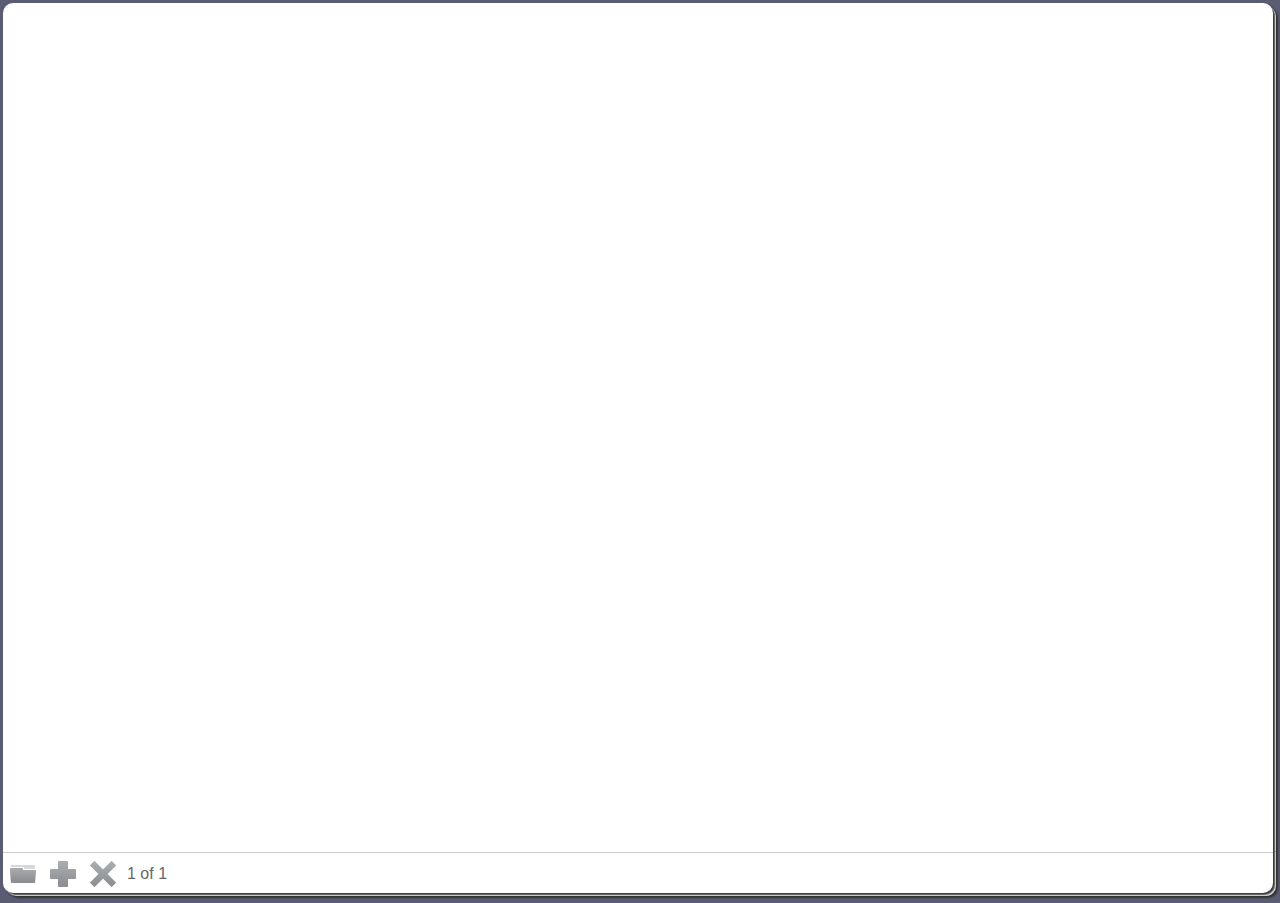
==== www/index.html @ 60b9253d "bug fixing, swapped delete confirmation buttons" ====
<!DOCTYPE html>
<html>
<head>
	<meta name="apple-mobile-web-app-status-bar-style" content="black">
	<meta name="apple-mobile-web-app-capable" content="yes">
	<meta name = "viewport" content = "width = device-width, initial-scale = 1.0, user-scalable = no, maximum-scale = 1.0">
	<link rel="stylesheet" href="ui/stylesheets/common.css"/>
	<!--<link rel="stylesheet" media="only screen and (max-device-width: 1024px)" href="ui/stylesheets/ipad.css" />		-->
	<link rel="stylesheet" media="only screen and (max-device-width: 480px)" href="ui/stylesheets/iphone.css" />		
	<script type="text/javascript" charset="utf-8" src="phonegap.js"></script>
	<script src="ui/scripts/core.js"></script>
	<script src="ui/scripts/external/xui.js"></script>

	<script src="ui/scripts/external/lawnchair/Lawnchair.js"></script>
	<script src="ui/scripts/external/lawnchair/adaptors/LawnchairAdaptorHelpers.js"></script>
	<script src="ui/scripts/external/lawnchair/adaptors/WebkitSQLiteAdaptor.js"></script>

	<script src="ui/scripts/external/class.js"></script>
	<script src="ui/scripts/core/browser.js"></script>
	<script src="ui/scripts/core/console.js"></script>
	<script src="ui/scripts/core/constants.js"></script>
	<script src="ui/scripts/core/Controller.js"></script>
	<script src="ui/scripts/core/Model.js"></script>
	<script src="ui/scripts/core/LawnchairData.js"></script>
	<script src="ui/scripts/data/Scribble.js"></script>
	<script src="ui/scripts/models/scribble.js"></script>

	<script src="ui/scripts/controllers/appController.js"></script>
	<script src="ui/scripts/controllers/scribbleController.js"></script>
	<script src="ui/scripts/controllers/viewAllController.js"></script>

	<script src="ui/scripts/widgets/scribblePad.js"></script>

	<script src="ui/scripts/plugins/Badge.js"></script>
		<style>

		</style>
	<script type="text/javascript">
		var appController;
		var onLoad = function() {
			if (browser.isMobile) {
				document.addEventListener("deviceready",onDeviceReady,false);

			} else {
				onDeviceReady();
			}
		}
		var onDeviceReady = function() {
			appController = new AppController();
		}
	</script>
</head>
<body onload="onLoad()">
	<div class="Sheets">
		<div id="ViewAll" class="Sheet">
			<div class="container">
				<ul class="ImageList"></ul>
			</div>
			<ul class="Toolbar">
				<li><a class="new jsNewButton2"><span>New</span></a></li>
			</ul>
		</div>
		<div id="Scribble" class="Sheet">
			<canvas></canvas>
			<ul class="Toolbar">
				<li><a class="viewAll jsViewAllButton"><span>View All</span></a></li>
				<!--<li><a class="jsUndoButton">Undo</a></li>-->
				<!--<li><a class="jsRedoButton">Redo</a></li>-->
				<!--<li><a class="jsSaveButton">Save</a></li>-->
				<li><a class="new jsNewButton"><span>New</span></a></li>
				<li><a class="camera jsCameraButton"><span>Camera</span></a></li>
				<li><a class="delete jsDeleteButton"><span>Delete</span></a></li>
				<li><a class="previous jsPrevButton"><span>Previous</span></a></li>
				<li class="pagination"><span class="jsCurrentIndex"></span> of <span class="jsTotal"></span></li>
				<li><a class="next jsNextButton"><span>Next</span></a></li>
			</ul>
		</div>

	</div>

</body>
</html>
---- www/ui/stylesheets/common.css ----
body { margin: 0px; -webkit-text-size-adjust:none; overflow: hidden; background: #5A5C73; padding: 3px }

canvas { }

.Sheets { position: relative; }
.Sheet { background: #fff; border-radius: 10px; position: absolute; top: 0; -webkit-box-shadow: 2px 2px 2px #333 }
.Sheet:first-child { top: 3px; left: 3px }

.AnimateSheet {-webkit-transition:all 0.5s ease-in-out; } 

.Toolbar { height: 45px; margin: 0; padding: 5px 0 0 0; border-top: 1px solid #ccc;
	/*background-image: -webkit-gradient(*/
	/*linear,*/
	/*left bottom,*/
	/*left top,*/
	/*color-stop(1, #fff),*/
	/*color-stop(0, #ccc)*/
	)

	}
	.Toolbar li { float: left; margin: 0; padding: 0 4px; list-style: none; color: #666;} 
		.Toolbar li a { height: 32px; width: 32px; display: block; background-repeat: no-repeat; background-position: center center; opacity: 0.7; } 
			.Toolbar li a span { display: none; } 
		.Toolbar li .viewAll { background-image: url(../images/icons/normal/folder.png); } 
		.Toolbar li .new { background-image: url(../images/icons/normal/plus.png); } 
		.Toolbar li .delete { background-image: url(../images/icons/normal/delete.png); } 
		.Toolbar li .previous { background-image: url(../images/icons/normal/arrowleft.png); } 
		.Toolbar li .next { background-image: url(../images/icons/normal/arrowright.png); } 
		.Toolbar li .camera { background-image: url(../images/icons/normal/camera.png); } 
		.Toolbar li.pagination { line-height: 32px; font-size: 16px; font-family: Arial; }

.ImageList { list-style: none; margin: 0; padding: 0}
	.ImageList li { display: inline; margin: 0; padding: 10px; } 
		.ImageList li img { height: 100px; border: 1px solid #ccc; } 



.Landscape {}
	.Landscape .Toolbar { float: right; height: 100%; width: 45px; } 
		.Landscape .Toolbar li { float: none; } 


@media only screen and (-webkit-min-device-pixel-ratio: 2), only screen and (min-device-pixel-ratio: 2) {
	.Toolbar li a { background-size: 26px 26px; }
	.Toolbar li .viewAll { background-image: url(../images/icons/hi-res/folder.png); } 
	.Toolbar li .new { background-image: url(../images/icons/hi-res/plus.png); } 
	.Toolbar li .delete { background-image: url(../images/icons/hi-res/delete.png); } 
	.Toolbar li .previous { background-image: url(../images/icons/hi-res/arrowleft.png); } 
	.Toolbar li .next { background-image: url(../images/icons/hi-res/arrowright.png); } 
	.Toolbar li .camera { background-image: url(../images/icons/hi-res/camera.png); } 
}
---- www/ui/stylesheets/iphone.css ----
/* IPHONE4 */
@media only screen and
    (-webkit-min-device-pixel-ratio: 2) {

}
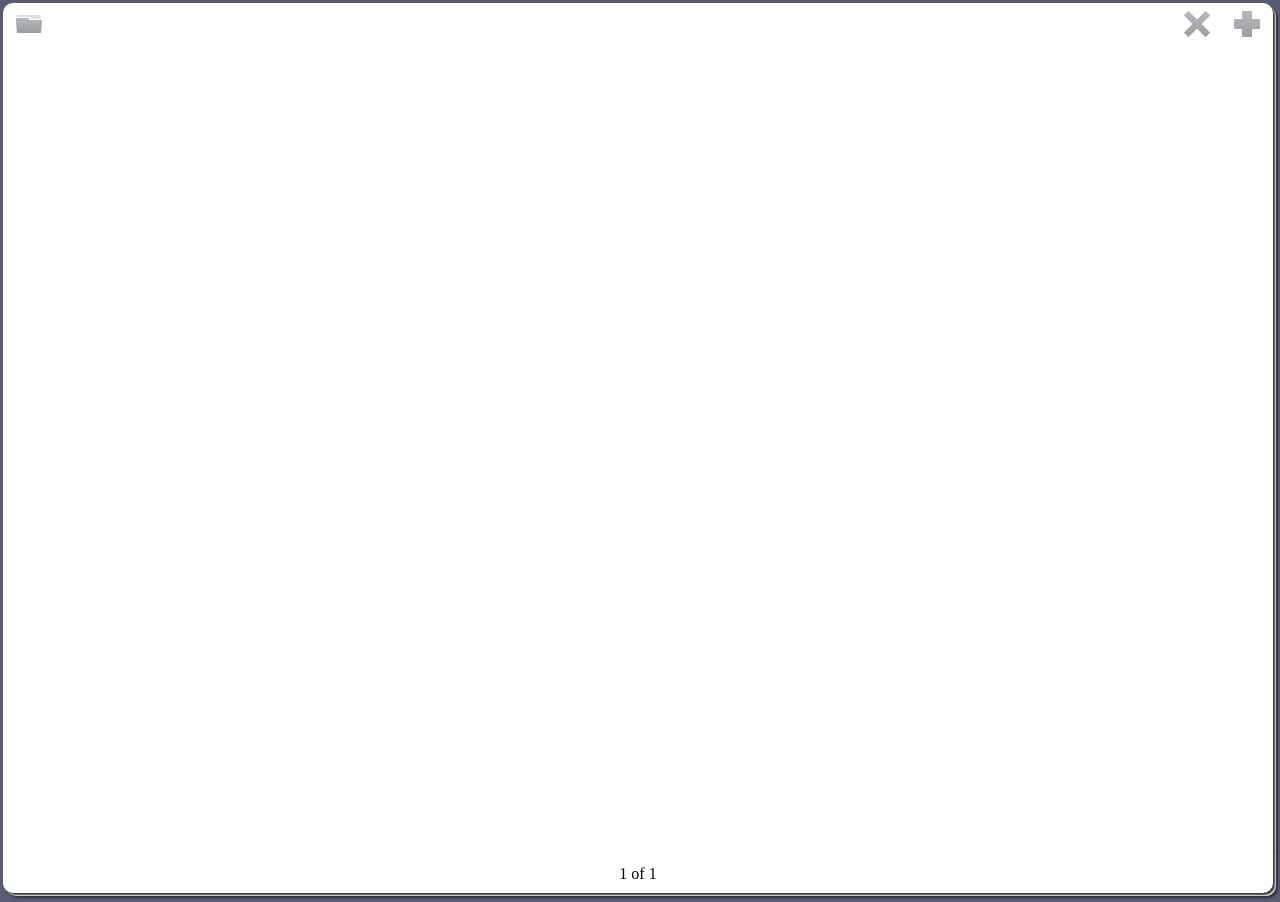
==== commit b1553b85: "orientation, icons, new note issues" ====
--- a/www/index.html
+++ b/www/index.html
@@ -32,15 +32,11 @@
 	<script src="ui/scripts/widgets/scribblePad.js"></script>
 
 	<script src="ui/scripts/plugins/Badge.js"></script>
-		<style>
-
-		</style>
 	<script type="text/javascript">
 		var appController;
 		var onLoad = function() {
 			if (browser.isMobile) {
 				document.addEventListener("deviceready",onDeviceReady,false);
-
 			} else {
 				onDeviceReady();
 			}
@@ -53,6 +49,7 @@
 <body onload="onLoad()">
 	<div class="Sheets">
 		<div id="ViewAll" class="Sheet">
+
 			<div class="container">
 				<ul class="ImageList"></ul>
 			</div>
@@ -61,19 +58,24 @@
 			</ul>
 		</div>
 		<div id="Scribble" class="Sheet">
+			<div class="pagination"><span class="jsCurrentIndex"></span> of <span class="jsTotal"></span></div>
+			<a class="Button viewAllButton jsViewAllButton"><span>View All</span></a>
+			<a class="Button cameraButton jsCameraButton"><span>Camera</span></a>
+			<a class="Button deleteButton jsDeleteButton"><span>Delete</span></a>
+			<a class="Button newButton jsNewButton"><span>New</span></a>
+			<a class="Button previousButton jsPrevButton"><span>Previous</span></a>
+			<a class="Button nextButton jsNextButton"><span>Next</span></a>
+			<!--
+			<ul class="Toolbar">
+				<li></li>
+				<li></li>
+				<li></li>
+				<li></li>
+				<li></li>
+			</ul>
+			--!>
 			<canvas></canvas>
-			<ul class="Toolbar">
-				<li><a class="viewAll jsViewAllButton"><span>View All</span></a></li>
-				<!--<li><a class="jsUndoButton">Undo</a></li>-->
-				<!--<li><a class="jsRedoButton">Redo</a></li>-->
-				<!--<li><a class="jsSaveButton">Save</a></li>-->
-				<li><a class="new jsNewButton"><span>New</span></a></li>
-				<li><a class="camera jsCameraButton"><span>Camera</span></a></li>
-				<li><a class="delete jsDeleteButton"><span>Delete</span></a></li>
-				<li><a class="previous jsPrevButton"><span>Previous</span></a></li>
-				<li class="pagination"><span class="jsCurrentIndex"></span> of <span class="jsTotal"></span></li>
-				<li><a class="next jsNextButton"><span>Next</span></a></li>
-			</ul>
+
 		</div>
 
 	</div>
--- a/www/ui/stylesheets/common.css
+++ b/www/ui/stylesheets/common.css
@@ -19,15 +19,21 @@
 
 	}
 	.Toolbar li { float: left; margin: 0; padding: 0 4px; list-style: none; color: #666;} 
-		.Toolbar li a { height: 32px; width: 32px; display: block; background-repeat: no-repeat; background-position: center center; opacity: 0.7; } 
-			.Toolbar li a span { display: none; } 
-		.Toolbar li .viewAll { background-image: url(../images/icons/normal/folder.png); } 
-		.Toolbar li .new { background-image: url(../images/icons/normal/plus.png); } 
-		.Toolbar li .delete { background-image: url(../images/icons/normal/delete.png); } 
-		.Toolbar li .previous { background-image: url(../images/icons/normal/arrowleft.png); } 
-		.Toolbar li .next { background-image: url(../images/icons/normal/arrowright.png); } 
-		.Toolbar li .camera { background-image: url(../images/icons/normal/camera.png); } 
 		.Toolbar li.pagination { line-height: 32px; font-size: 16px; font-family: Arial; }
+
+/* Buttons */
+.Button { height: 32px; width: 32px; display: block; background-repeat: no-repeat; background-position: center center; opacity: 0.6; position: absolute; }
+	.Button span { display: none; } 
+
+
+
+#Scribble .viewAllButton { background-image: url(../images/icons/normal/folder.png);  top: 5px; left: 10px; } 
+#Scribble .cameraButton { background-image: url(../images/icons/normal/camera.png); left: 60px;  top: 5px; }
+#Scribble .deleteButton { background-image: url(../images/icons/normal/delete.png); right: 60px;  top: 5px; } 
+#Scribble .newButton { background-image: url(../images/icons/normal/plus.png); right: 10px;  top: 5px; } 
+#Scribble .previousButton { background-image: url(../images/icons/normal/arrowleft.png); bottom: 10px; left: 10px; } 
+#Scribble .nextButton { background-image: url(../images/icons/normal/arrowright.png); bottom: 10px; right: 10px; } 
+#Scribble .pagination {  width: 100%; text-align: center; bottom: 10px; margin: 0 auto; position: absolute;}
 
 .ImageList { list-style: none; margin: 0; padding: 0}
 	.ImageList li { display: inline; margin: 0; padding: 10px; } 
@@ -41,11 +47,11 @@
 
 
 @media only screen and (-webkit-min-device-pixel-ratio: 2), only screen and (min-device-pixel-ratio: 2) {
-	.Toolbar li a { background-size: 26px 26px; }
-	.Toolbar li .viewAll { background-image: url(../images/icons/hi-res/folder.png); } 
-	.Toolbar li .new { background-image: url(../images/icons/hi-res/plus.png); } 
-	.Toolbar li .delete { background-image: url(../images/icons/hi-res/delete.png); } 
-	.Toolbar li .previous { background-image: url(../images/icons/hi-res/arrowleft.png); } 
-	.Toolbar li .next { background-image: url(../images/icons/hi-res/arrowright.png); } 
-	.Toolbar li .camera { background-image: url(../images/icons/hi-res/camera.png); } 
+	.Button { background-size: 26px 26px; }
+	#Scribble .viewAllButton { background-image: url(../images/icons/hi-res/folder.png); } 
+	#Scribble .newButton { background-image: url(../images/icons/hi-res/plus.png); } 
+	#Scribble .deleteButton { background-image: url(../images/icons/hi-res/delete.png); } 
+	#Scribble .previousButton { background-image: url(../images/icons/hi-res/arrowleft.png); } 
+	#Scribble .nextButton { background-image: url(../images/icons/hi-res/arrowright.png); } 
+	#Scribble .cameraButton { background-image: url(../images/icons/hi-res/camera.png); } 
 }
--- a/www/ui/stylesheets/iphone.css
+++ b/www/ui/stylesheets/iphone.css
@@ -1,3 +1,5 @@
+
+.Button { background-size: 23px; }
 
 /* IPHONE4 */
 @media only screen and
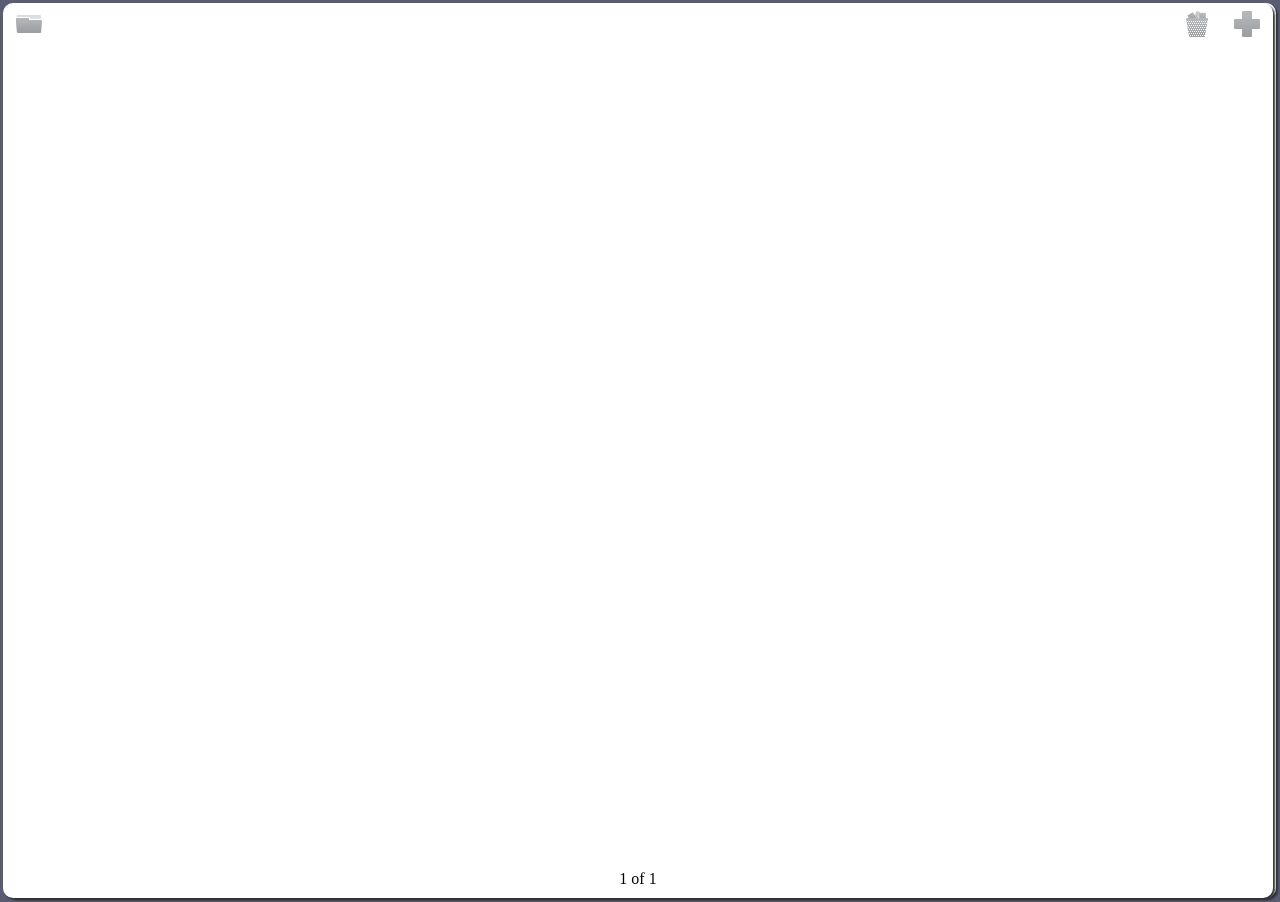
==== commit 48706622: "fixed view all and changed delete button" ====
--- a/www/index.html
+++ b/www/index.html
@@ -48,15 +48,7 @@
 </head>
 <body onload="onLoad()">
 	<div class="Sheets">
-		<div id="ViewAll" class="Sheet">
-
-			<div class="container">
-				<ul class="ImageList"></ul>
-			</div>
-			<ul class="Toolbar">
-				<li><a class="new jsNewButton2"><span>New</span></a></li>
-			</ul>
-		</div>
+		<div class="Sheet"></div>
 		<div id="Scribble" class="Sheet">
 			<div class="pagination"><span class="jsCurrentIndex"></span> of <span class="jsTotal"></span></div>
 			<a class="Button viewAllButton jsViewAllButton"><span>View All</span></a>
@@ -77,7 +69,15 @@
 			<canvas></canvas>
 
 		</div>
+		<div id="ViewAll" class="Sheet">
 
+			<div class="container">
+				<ul class="ImageList"></ul>
+			</div>
+			<ul class="Toolbar">
+				<li><a class="new jsNewButton2"><span>New</span></a></li>
+			</ul>
+		</div>
 	</div>
 
 </body>
--- a/www/ui/stylesheets/common.css
+++ b/www/ui/stylesheets/common.css
@@ -3,10 +3,23 @@
 canvas { }
 
 .Sheets { position: relative; }
-.Sheet { background: #fff; border-radius: 10px; position: absolute; top: 0; -webkit-box-shadow: 2px 2px 2px #333 }
-.Sheet:first-child { top: 3px; left: 3px }
+.Sheet { background: #fff; border-radius: 10px; position: absolute; top: 0; -webkit-box-shadow: 2px 2px 2px #333; -webkit-transition:-webkit-transform 0.5s ease-in-out; }
+.Sheet:first-child { left: 3px }
+.Sheet:last-child { left: -3px; }
 
-.AnimateSheet {-webkit-transition:all 0.5s ease-in-out; } 
+
+
+/*.Sheet {*/
+/*background-image: -webkit-gradient(*/
+/*linear,*/
+/*left top,*/
+/*right top,*/
+/*color-stop(0, #ddd),*/
+/*color-stop(0.1, #fff),*/
+/*color-stop(0.90, #fff),*/
+/*color-stop(1, #ddd)*/
+/*)*/
+/*}*/
 
 .Toolbar { height: 45px; margin: 0; padding: 5px 0 0 0; border-top: 1px solid #ccc;
 	/*background-image: -webkit-gradient(*/
@@ -15,7 +28,7 @@
 	/*left top,*/
 	/*color-stop(1, #fff),*/
 	/*color-stop(0, #ccc)*/
-	)
+	/*)*/
 
 	}
 	.Toolbar li { float: left; margin: 0; padding: 0 4px; list-style: none; color: #666;} 
@@ -26,20 +39,19 @@
 	.Button span { display: none; } 
 
 
-
 #Scribble .viewAllButton { background-image: url(../images/icons/normal/folder.png);  top: 5px; left: 10px; } 
 #Scribble .cameraButton { background-image: url(../images/icons/normal/camera.png); left: 60px;  top: 5px; }
-#Scribble .deleteButton { background-image: url(../images/icons/normal/delete.png); right: 60px;  top: 5px; } 
+#Scribble .deleteButton { background-image: url(../images/icons/normal/trash.png); right: 60px;  top: 5px; } 
 #Scribble .newButton { background-image: url(../images/icons/normal/plus.png); right: 10px;  top: 5px; } 
 #Scribble .previousButton { background-image: url(../images/icons/normal/arrowleft.png); bottom: 10px; left: 10px; } 
 #Scribble .nextButton { background-image: url(../images/icons/normal/arrowright.png); bottom: 10px; right: 10px; } 
 #Scribble .pagination {  width: 100%; text-align: center; bottom: 10px; margin: 0 auto; position: absolute;}
 
+#ViewAll { display: block; top: -10000px; }
+
 .ImageList { list-style: none; margin: 0; padding: 0}
 	.ImageList li { display: inline; margin: 0; padding: 10px; } 
 		.ImageList li img { height: 100px; border: 1px solid #ccc; } 
-
-
 
 .Landscape {}
 	.Landscape .Toolbar { float: right; height: 100%; width: 45px; } 
@@ -50,7 +62,7 @@
 	.Button { background-size: 26px 26px; }
 	#Scribble .viewAllButton { background-image: url(../images/icons/hi-res/folder.png); } 
 	#Scribble .newButton { background-image: url(../images/icons/hi-res/plus.png); } 
-	#Scribble .deleteButton { background-image: url(../images/icons/hi-res/delete.png); } 
+	#Scribble .deleteButton { background-image: url(../images/icons/hi-res/trash.png); } 
 	#Scribble .previousButton { background-image: url(../images/icons/hi-res/arrowleft.png); } 
 	#Scribble .nextButton { background-image: url(../images/icons/hi-res/arrowright.png); } 
 	#Scribble .cameraButton { background-image: url(../images/icons/hi-res/camera.png); } 
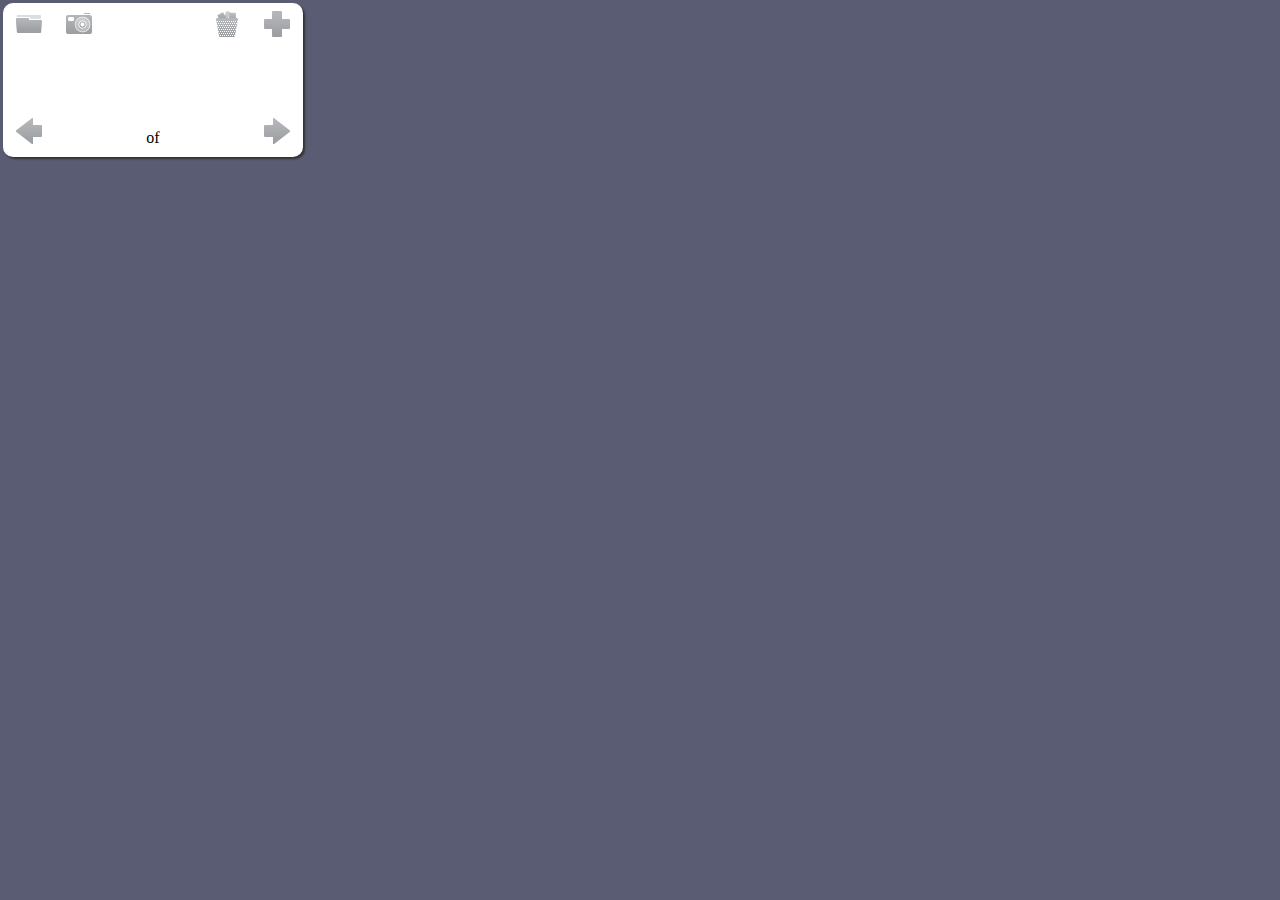
==== commit 547cb93d: "updated AppUI, removed all extra scripts" ====
--- a/www/index.html
+++ b/www/index.html
@@ -8,20 +8,9 @@
 	<!--<link rel="stylesheet" media="only screen and (max-device-width: 1024px)" href="ui/stylesheets/ipad.css" />		-->
 	<link rel="stylesheet" media="only screen and (max-device-width: 480px)" href="ui/stylesheets/iphone.css" />		
 	<script type="text/javascript" charset="utf-8" src="phonegap.js"></script>
-	<script src="ui/scripts/core.js"></script>
-	<script src="ui/scripts/external/xui.js"></script>
 
-	<script src="ui/scripts/external/lawnchair/Lawnchair.js"></script>
-	<script src="ui/scripts/external/lawnchair/adaptors/LawnchairAdaptorHelpers.js"></script>
-	<script src="ui/scripts/external/lawnchair/adaptors/WebkitSQLiteAdaptor.js"></script>
+	<script src="ui/external/AppUI/lib/app_lawnchair.js"></script>
 
-	<script src="ui/scripts/external/class.js"></script>
-	<script src="ui/scripts/core/browser.js"></script>
-	<script src="ui/scripts/core/console.js"></script>
-	<script src="ui/scripts/core/constants.js"></script>
-	<script src="ui/scripts/core/Controller.js"></script>
-	<script src="ui/scripts/core/Model.js"></script>
-	<script src="ui/scripts/core/LawnchairData.js"></script>
 	<script src="ui/scripts/data/Scribble.js"></script>
 	<script src="ui/scripts/models/scribble.js"></script>
 
@@ -51,12 +40,12 @@
 		<div class="Sheet"></div>
 		<div id="Scribble" class="Sheet">
 			<div class="pagination"><span class="jsCurrentIndex"></span> of <span class="jsTotal"></span></div>
-			<a class="Button viewAllButton jsViewAllButton"><span>View All</span></a>
-			<a class="Button cameraButton jsCameraButton"><span>Camera</span></a>
-			<a class="Button deleteButton jsDeleteButton"><span>Delete</span></a>
-			<a class="Button newButton jsNewButton"><span>New</span></a>
-			<a class="Button previousButton jsPrevButton"><span>Previous</span></a>
-			<a class="Button nextButton jsNextButton"><span>Next</span></a>
+			<a class="Button ViewAllButton jsViewAllButton"><span>View All</span></a>
+			<a class="Button CameraButton jsCameraButton"><span>Camera</span></a>
+			<a class="Button DeleteButton jsDeleteButton"><span>Delete</span></a>
+			<a class="Button NewButton jsNewButton"><span>New</span></a>
+			<a class="Button PreviousButton jsPrevButton"><span>Previous</span></a>
+			<a class="Button NextButton jsNextButton"><span>Next</span></a>
 			<!--
 			<ul class="Toolbar">
 				<li></li>
@@ -70,12 +59,13 @@
 
 		</div>
 		<div id="ViewAll" class="Sheet">
-
 			<div class="container">
 				<ul class="ImageList"></ul>
 			</div>
 			<ul class="Toolbar">
-				<li><a class="new jsNewButton2"><span>New</span></a></li>
+				<li><a class="Button NewButton jsNewButton2"><span>New</span></a></li>
+				<li class="right"><a class="Button NextButton jsNextButton2"><span>Next</span></a></li>
+				<li class="right"><a class="Button PreviousButton jsPrevButton2"><span>Previous</span></a></li>
 			</ul>
 		</div>
 	</div>
--- a/www/ui/stylesheets/common.css
+++ b/www/ui/stylesheets/common.css
@@ -35,35 +35,40 @@
 		.Toolbar li.pagination { line-height: 32px; font-size: 16px; font-family: Arial; }
 
 /* Buttons */
-.Button { height: 32px; width: 32px; display: block; background-repeat: no-repeat; background-position: center center; opacity: 0.6; position: absolute; }
+.Button { height: 32px; width: 32px; display: block; background-repeat: no-repeat; background-position: center center; opacity: 0.6; }
 	.Button span { display: none; } 
 
-
-#Scribble .viewAllButton { background-image: url(../images/icons/normal/folder.png);  top: 5px; left: 10px; } 
-#Scribble .cameraButton { background-image: url(../images/icons/normal/camera.png); left: 60px;  top: 5px; }
-#Scribble .deleteButton { background-image: url(../images/icons/normal/trash.png); right: 60px;  top: 5px; } 
-#Scribble .newButton { background-image: url(../images/icons/normal/plus.png); right: 10px;  top: 5px; } 
-#Scribble .previousButton { background-image: url(../images/icons/normal/arrowleft.png); bottom: 10px; left: 10px; } 
-#Scribble .nextButton { background-image: url(../images/icons/normal/arrowright.png); bottom: 10px; right: 10px; } 
+#Scribble .Button { position: absolute; }
+#Scribble .ViewAllButton { top: 5px; left: 10px; } 
+#Scribble .CameraButton { left: 60px;  top: 5px; }
+#Scribble .DeleteButton { right: 60px;  top: 5px; } 
+#Scribble .NewButton { right: 10px;  top: 5px; } 
+#Scribble .PreviousButton { bottom: 10px; left: 10px; } 
+#Scribble .NextButton { bottom: 10px; right: 10px; } 
 #Scribble .pagination {  width: 100%; text-align: center; bottom: 10px; margin: 0 auto; position: absolute;}
 
+
+.ViewAllButton { background-image: url(../images/icons/normal/folder.png); } 
+.CameraButton { background-image: url(../images/icons/normal/camera.png); }
+.DeleteButton { background-image: url(../images/icons/normal/trash.png); } 
+.NewButton { background-image: url(../images/icons/normal/plus.png); } 
+.PreviousButton { background-image: url(../images/icons/normal/arrowleft.png); } 
+.NextButton { background-image: url(../images/icons/normal/arrowright.png); } 
+
 #ViewAll { display: block; top: -10000px; }
+	#ViewAll .Toolbar li.right { float: right; }
 
-.ImageList { list-style: none; margin: 0; padding: 0}
-	.ImageList li { display: inline; margin: 0; padding: 10px; } 
-		.ImageList li img { height: 100px; border: 1px solid #ccc; } 
-
-.Landscape {}
-	.Landscape .Toolbar { float: right; height: 100%; width: 45px; } 
-		.Landscape .Toolbar li { float: none; } 
+.ImageList { list-style: none; margin: 0; padding: 10px}
+	.ImageList li { display: block; float: left; margin: 10px; height: 100px; overflow: hidden; border: 1px solid #ccc; } 
+		.ImageList li img { width: 100px; } 
 
 
 @media only screen and (-webkit-min-device-pixel-ratio: 2), only screen and (min-device-pixel-ratio: 2) {
 	.Button { background-size: 26px 26px; }
-	#Scribble .viewAllButton { background-image: url(../images/icons/hi-res/folder.png); } 
-	#Scribble .newButton { background-image: url(../images/icons/hi-res/plus.png); } 
-	#Scribble .deleteButton { background-image: url(../images/icons/hi-res/trash.png); } 
-	#Scribble .previousButton { background-image: url(../images/icons/hi-res/arrowleft.png); } 
-	#Scribble .nextButton { background-image: url(../images/icons/hi-res/arrowright.png); } 
-	#Scribble .cameraButton { background-image: url(../images/icons/hi-res/camera.png); } 
+	.ViewAllButton { background-image: url(../images/icons/hi-res/folder.png); } 
+	.NewButton { background-image: url(../images/icons/hi-res/plus.png); } 
+	.DeleteButton { background-image: url(../images/icons/hi-res/trash.png); } 
+	.PreviousButton { background-image: url(../images/icons/hi-res/arrowleft.png); } 
+	.NextButton { background-image: url(../images/icons/hi-res/arrowright.png); } 
+	.CameraButton { background-image: url(../images/icons/hi-res/camera.png); } 
 }
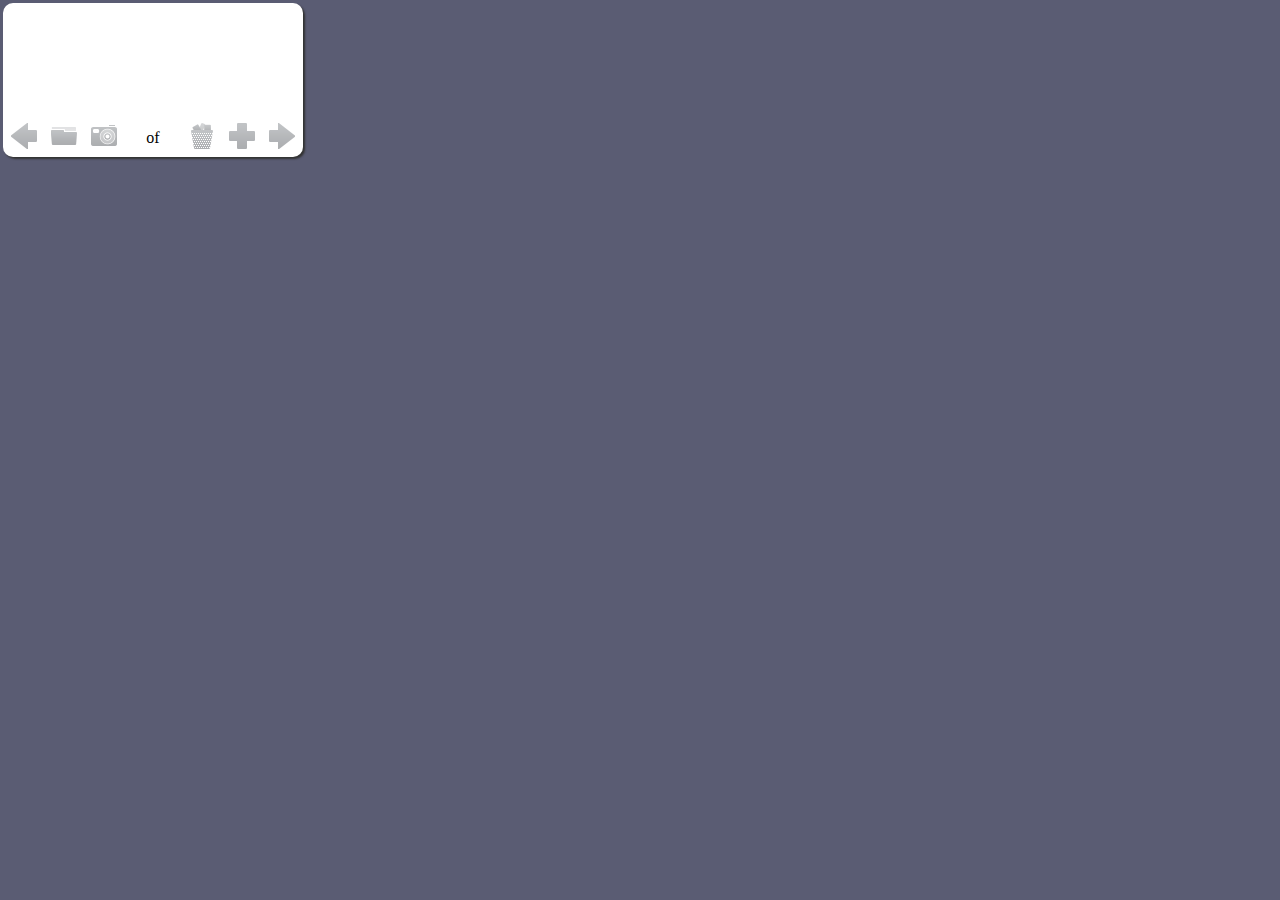
==== commit 79521f7b: "updated data provider" ====
--- a/www/index.html
+++ b/www/index.html
@@ -11,20 +11,24 @@
 
 	<script src="ui/external/AppUI/lib/app_lawnchair.js"></script>
 
-	<script src="ui/scripts/data/Scribble.js"></script>
+	<script src="ui/scripts/data/scribble.js"></script>
 	<script src="ui/scripts/models/scribble.js"></script>
 
 	<script src="ui/scripts/controllers/appController.js"></script>
 	<script src="ui/scripts/controllers/scribbleController.js"></script>
 	<script src="ui/scripts/controllers/viewAllController.js"></script>
+	<script src="ui/scripts/controllers/iAdController.js"></script>
 
 	<script src="ui/scripts/widgets/scribblePad.js"></script>
 
 	<script src="ui/scripts/plugins/Badge.js"></script>
+	<script src="ui/scripts/plugins/preferences.js"></script>
+	<script src="ui/scripts/plugins/SAiOSAdPlugin.js"></script>
 	<script type="text/javascript">
 		var appController;
 		var onLoad = function() {
 			if (browser.isMobile) {
+				browser.isPhoneGap = true;
 				document.addEventListener("deviceready",onDeviceReady,false);
 			} else {
 				onDeviceReady();
@@ -39,7 +43,7 @@
 	<div class="Sheets">
 		<div class="Sheet"></div>
 		<div id="Scribble" class="Sheet">
-			<div class="pagination"><span class="jsCurrentIndex"></span> of <span class="jsTotal"></span></div>
+			<div class="pagination"><span class="jsCurrentIndex"></span> of <span id="jsTotal" class="jsTotal"></span></div>
 			<a class="Button ViewAllButton jsViewAllButton"><span>View All</span></a>
 			<a class="Button CameraButton jsCameraButton"><span>Camera</span></a>
 			<a class="Button DeleteButton jsDeleteButton"><span>Delete</span></a>
--- a/www/ui/stylesheets/common.css
+++ b/www/ui/stylesheets/common.css
@@ -1,50 +1,35 @@
 body { margin: 0px; -webkit-text-size-adjust:none; overflow: hidden; background: #5A5C73; padding: 3px }
+* { -webkit-user-select: none;} 
+
 
 canvas { }
 
 .Sheets { position: relative; }
-.Sheet { background: #fff; border-radius: 10px; position: absolute; top: 0; -webkit-box-shadow: 2px 2px 2px #333; -webkit-transition:-webkit-transform 0.5s ease-in-out; }
+.Sheet { background: #fff; -webkit-border-radius: 10px; position: absolute; top: 0; -webkit-box-shadow: 2px 2px 2px #333; -webkit-transition:-webkit-transform 0.5s ease-in-out; }
 .Sheet:first-child { left: 3px }
 .Sheet:last-child { left: -3px; }
 
 
 
-/*.Sheet {*/
-/*background-image: -webkit-gradient(*/
-/*linear,*/
-/*left top,*/
-/*right top,*/
-/*color-stop(0, #ddd),*/
-/*color-stop(0.1, #fff),*/
-/*color-stop(0.90, #fff),*/
-/*color-stop(1, #ddd)*/
-/*)*/
-/*}*/
-
 .Toolbar { height: 45px; margin: 0; padding: 5px 0 0 0; border-top: 1px solid #ccc;
-	/*background-image: -webkit-gradient(*/
-	/*linear,*/
-	/*left bottom,*/
-	/*left top,*/
-	/*color-stop(1, #fff),*/
-	/*color-stop(0, #ccc)*/
-	/*)*/
 
 	}
 	.Toolbar li { float: left; margin: 0; padding: 0 4px; list-style: none; color: #666;} 
 		.Toolbar li.pagination { line-height: 32px; font-size: 16px; font-family: Arial; }
 
 /* Buttons */
-.Button { height: 32px; width: 32px; display: block; background-repeat: no-repeat; background-position: center center; opacity: 0.6; }
+.Button { height: 32px; width: 32px; display: block; background-repeat: no-repeat; background-position: center center; opacity: 0.5; }
+	.Button:active { opacity: 1 }
+	.Button2:active { -webkit-box-shadow: 1px 1px 1px #333;-webkit-border-radius: 10px;  } 
 	.Button span { display: none; } 
 
 #Scribble .Button { position: absolute; }
-#Scribble .ViewAllButton { top: 5px; left: 10px; } 
-#Scribble .CameraButton { left: 60px;  top: 5px; }
-#Scribble .DeleteButton { right: 60px;  top: 5px; } 
-#Scribble .NewButton { right: 10px;  top: 5px; } 
-#Scribble .PreviousButton { bottom: 10px; left: 10px; } 
-#Scribble .NextButton { bottom: 10px; right: 10px; } 
+#Scribble .ViewAllButton { bottom: 5px; left: 45px; } 
+#Scribble .CameraButton { left: 85px; bottom: 5px; }
+#Scribble .DeleteButton { right: 85px; bottom: 5px; } 
+#Scribble .NewButton { right: 45px;  bottom: 5px; } 
+#Scribble .PreviousButton { bottom: 5px; left: 5px; } 
+#Scribble .NextButton { bottom: 5px; right: 5px; } 
 #Scribble .pagination {  width: 100%; text-align: center; bottom: 10px; margin: 0 auto; position: absolute;}
 
 
@@ -59,8 +44,9 @@
 	#ViewAll .Toolbar li.right { float: right; }
 
 .ImageList { list-style: none; margin: 0; padding: 10px}
-	.ImageList li { display: block; float: left; margin: 10px; height: 100px; overflow: hidden; border: 1px solid #ccc; } 
+	.ImageList li { display: block; float: left; margin: 5px 20px; height: 100px; overflow: hidden; border: 1px solid #ccc; } 
 		.ImageList li img { width: 100px; } 
+			.ImageList li:active { border: 1px solid #000; } 
 
 
 @media only screen and (-webkit-min-device-pixel-ratio: 2), only screen and (min-device-pixel-ratio: 2) {
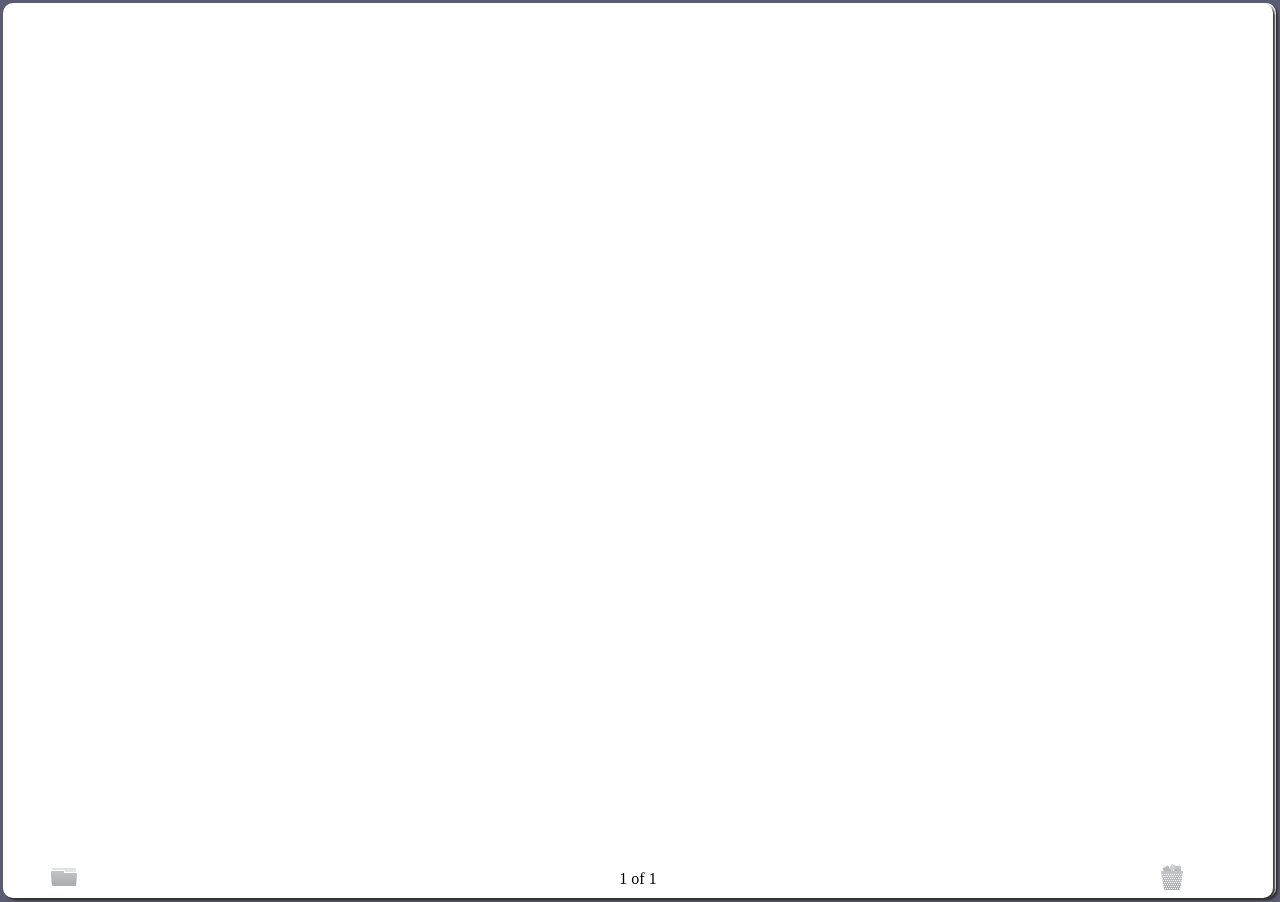
==== commit 57f9c94d: "directory restructure" ====
--- a/www/index.html
+++ b/www/index.html
@@ -9,21 +9,21 @@
 	<link rel="stylesheet" media="only screen and (max-device-width: 480px)" href="ui/stylesheets/iphone.css" />		
 	<script type="text/javascript" charset="utf-8" src="phonegap.js"></script>
 
-	<script src="ui/external/AppUI/lib/app_lawnchair.js"></script>
+	<script src="ui/scripts/app_lawnchair.js"></script>
 
-	<script src="ui/scripts/data/scribble.js"></script>
-	<script src="ui/scripts/models/scribble.js"></script>
+	<script src="dataproviders/scribble.js"></script>
+	<script src="models/scribble.js"></script>
 
-	<script src="ui/scripts/controllers/appController.js"></script>
-	<script src="ui/scripts/controllers/scribbleController.js"></script>
-	<script src="ui/scripts/controllers/viewAllController.js"></script>
-	<script src="ui/scripts/controllers/iAdController.js"></script>
+	<script src="controllers/appController.js"></script>
+	<script src="controllers/scribbleController.js"></script>
+	<script src="controllers/viewAllController.js"></script>
+	<script src="controllers/iAdController.js"></script>
 
-	<script src="ui/scripts/widgets/scribblePad.js"></script>
+	<script src="views/scribblePad.js"></script>
 
-	<script src="ui/scripts/plugins/Badge.js"></script>
-	<script src="ui/scripts/plugins/preferences.js"></script>
-	<script src="ui/scripts/plugins/SAiOSAdPlugin.js"></script>
+	<script src="plugins/Badge.js"></script>
+	<script src="plugins/preferences.js"></script>
+	<script src="plugins/SAiOSAdPlugin.js"></script>
 	<script type="text/javascript">
 		var appController;
 		var onLoad = function() {
